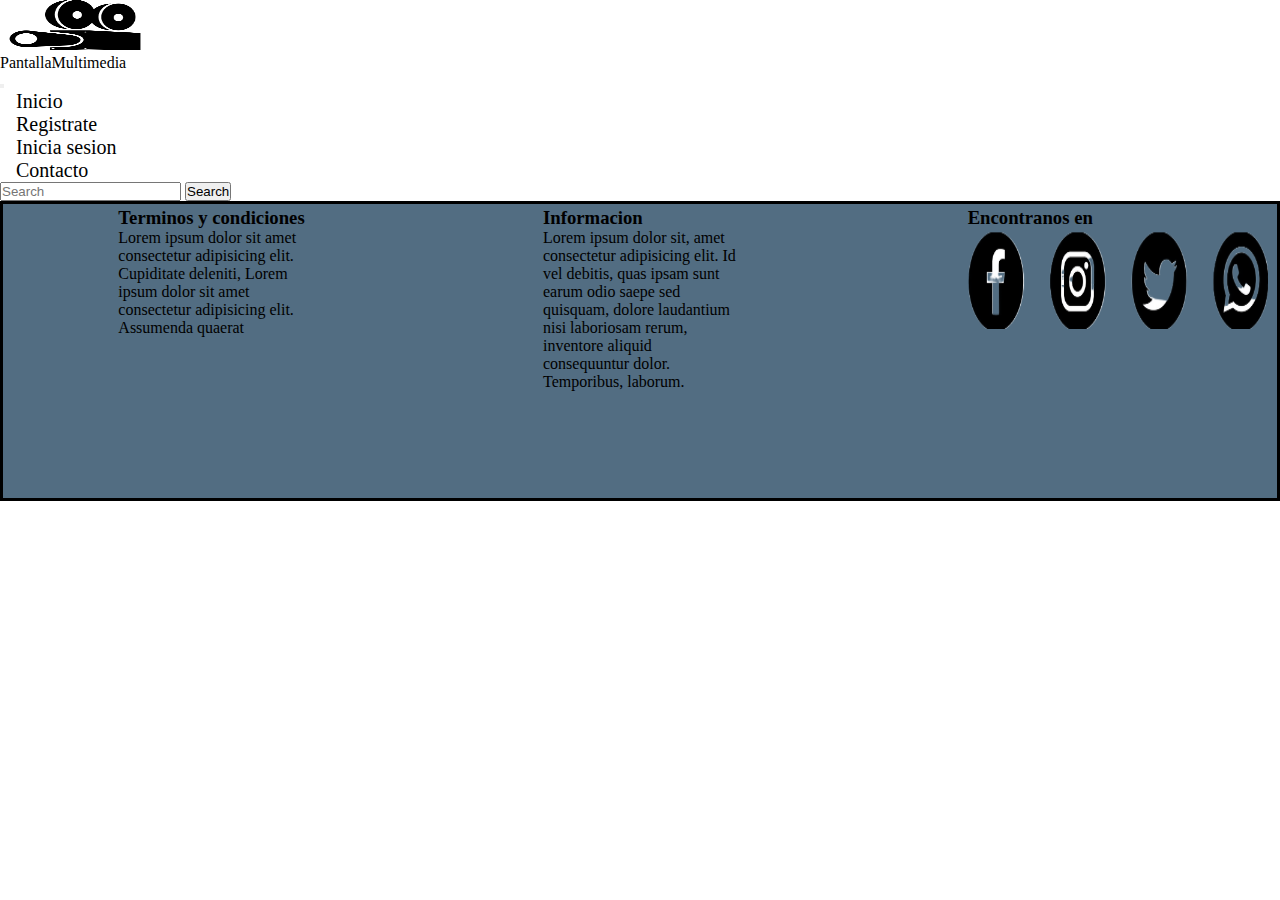
==== pages/contacto.html @ b8ad1394 "error solucionado" ====
<!DOCTYPE html>
<html lang="en">
<head>
    <meta charset="UTF-8">
    <meta http-equiv="X-UA-Compatible" content="IE=edge">
    <meta name="viewport" content="width=device-width, initial-scale=1.0">
    <link rel="stylesheet" href="">
    <title>Contacto</title>
    <link href="https://cdn.jsdelivr.net/npm/bootstrap@5.3.0/dist/css/bootstrap.min.css" rel="stylesheet" integrity="sha384-9ndCyUaIbzAi2FUVXJi0CjmCapSmO7SnpJef0486qhLnuZ2cdeRhO02iuK6FUUVM" crossorigin="anonymous">
    <link rel="stylesheet" href="../css/estilo.css">
</head>
<body>

    
    <nav class="navbar navbar-expand-lg bg-body-tertiary">
        <div class="container-fluid">
            <nav class="">      
                <img src="../img/logo.png" alt="" width="150" height="50" >
                <p class="fs-5">PantallaMultimedia</p>
            </nav>  
        <button class="navbar-toggler" type="button" data-bs-toggle="collapse" data-bs-target="#navbarSupportedContent" aria-controls="navbarSupportedContent" aria-expanded="false" aria-label="Toggle navigation">
            <span class="navbar-toggler-icon"></span>
        </button>
        <div class="collapse navbar-collapse" id="navbarSupportedContent">
            <ul class="navbar-nav me-auto mb-2 mb-lg-0">
            <li class="nav-item">
                <a href="../index.html">Inicio</a>
            </li>
            <li class="nav-item">
                <a href="../pages/registrate.html">Registrate</a>
            </li>
            
            <li class="nav-item">
                <a href="../pages/inicia-sesion.html">Inicia sesion</a>                    
            </li>
            <li class="nav-item">
                <a href="../pages/contacto.html">Contacto</a>
            </li>
            </ul>
            <form class="d-flex" role="search">
            <input class="form-control me-2" type="search" placeholder="Search" aria-label="Search">
            <button class="btn btn-outline-success" type="submit">Search</button>
            </form>
        </div>
        </div>
    </nav>    

    <footer>
        <div class="terminos-condiciones">
            <h3>Terminos y condiciones</h3>
            <p>Lorem ipsum dolor sit amet consectetur adipisicing elit. Cupiditate deleniti, Lorem ipsum dolor sit amet consectetur adipisicing elit. Assumenda quaerat </p>
        </div>
        <div class="informacion">
            <h3>Informacion</h3>
            <p>Lorem ipsum dolor sit, amet consectetur adipisicing elit. Id vel debitis, quas ipsam sunt earum odio saepe sed quisquam, dolore laudantium nisi laboriosam rerum, inventore aliquid consequuntur dolor. Temporibus, laborum.</p>
        </div>
        <div class="encontranos-en">
            <h3>Encontranos en</h3>
            <img src="../img/logos-redes.png" alt="logo redes sociales" width="300" height="100">
        </div>
    </footer>
    <script src="https://cdn.jsdelivr.net/npm/bootstrap@5.3.0/dist/js/bootstrap.bundle.min.js" integrity="sha384-geWF76RCwLtnZ8qwWowPQNguL3RmwHVBC9FhGdlKrxdiJJigb/j/68SIy3Te4Bkz" crossorigin="anonymous"></script>

</body>
</html>
---- css/estilo.css ----
* {
	margin: 0;
	padding: 0;
	box-sizing: border-box;
}


header {
background-color: rgb(82, 109, 130);
padding: 1rem;
border: 3px solid black;
display: flex;
justify-content: space-between;
align-items: center;
padding: 1rem;
}

a {
text-decoration: none;
color: rgb(0, 0, 0);
padding: 1rem
;
}

ul,
ol {
	list-style: none;
}

.CineSerieZone {
	color: rgb(0, 0, 0);
}

.nav-list{
	display: flex;
	
}

/* -----Fin heder----- */
/* -----incio main---- */


.inicio-mein{
background-color: rgb(157, 178, 191);
color: white;
display: flex;
flex-direction: column;
align-items: center;
}
.intro-inicio{
	background-color: rgb(157, 178, 191);
color: white;
display: flex;
flex-direction: column;
align-items: center;
}



a {
	font-size: 20px;
}

.letra-intro-inicio {
	font-size: 25px;
}
.intro-inicio{
	border: 2px solid black ;
	padding: 2rem
	;
	display: flex;
	flex-direction: row;
}
.intro-a{
	border: 1px solid black
}


.main-princi {
	display: flex;
	border: 2px solid black;
	width: 100%;
    height: 300px;
	overflow: hidden;
}

.el-caballero-de-la-noche{
	display: flex;
	align-items: center;
	flex-direction: column;
	border: rgba(0, 0, 0, 0) solid 2px ;
	width: 900px;
    height: 400px;
}

.game-of-Thrones{
	display: flex;
	align-items: center;
	flex-direction: column;
	border: rgba(0, 0, 0, 0) solid 2px ;
	width: 900px;
    height: 400px;
}

.caracortada {	
	display: flex;
	align-items: center;
	flex-direction: column;
	border: rgba(0, 0, 0, 0) solid 2px ;
	width: 900px;
    height: 400px;
}

.breaking-bad {
	display: flex;
	align-items: center;
	flex-direction: column;
	border: rgba(0, 0, 0, 0) solid 2px ;
	width: 900px;
    height: 400px;
}
.el-padrino {
	display: flex;
	align-items: center;
	flex-direction: column;
	border: rgba(0, 0, 0, 0) solid 2px ;
	width: 900px;
    height: 400px;
}



/* ----inicio footer---- */

footer {
	background-color:rgb(82, 109, 130);
	display: flex;
	justify-content: space-around;
	border: 3px black solid;
	width: 100%;
	height: 300px;
}

.terminos-condiciones	{
	background-color:rgb(82, 109, 130);
	display: flex;
	flex-direction: column;
	border: 3px rgb(82, 109, 130) solid;
	width: 200px;
	height: 250px;
}

.informacion {
	background-color:rgb(82, 109, 130);
	display: flex;
	flex-direction: column;
	border: 3px rgb(82, 109, 130) solid;
	width: 200px;
	height: 250px;
}

.encontranos-en {
	background-color:rgb(82, 109, 130);
	display: flex;
	flex-direction: column;
	border: 3px rgb(82, 109, 130) solid;
	width: 200px;
	height: 250px;
}

/*----fin footer---- */

/* ----Top 1 2 3 4 y 5----- */

.titulo-p-batman {	
	display: flex;
	align-items: center;
	flex-direction: column;
}
main{
	background-color:rgb(157, 178, 191) ;
}
.trailer {
	display: flex;
	align-content: flex-start;
	flex-direction: column;
}

.principal-batman{
 font-size: 20px;
 display: flex;
 align-content: flex-start;
}

.info{
	display: flex;
	flex-direction: column;
	align-items: center;
}

.plataformas-batman{
	background-color: white;
}

.comentario-batman{
	display: flex;
}

.informacion-elenco{
	display: flex;
	flex-direction: column;
	align-items: center;
}

/* ----inicia sesiom---- */

.inicia-sesion{
	background-color: rgb(157, 178, 191);
	display: flex;
	flex-direction: column;
	align-items: center;
	justify-content: space-between;
	white-space:  pre-wrap ;
}

.nada {
	background-color: rgb(157, 178, 191);
	border: none;
	display: flex;
	align-items: center;
	flex-direction: column;
}

/* ----registrate---- */

.registrate{
	background-color: rgb(157, 178, 191);
	display: flex;
	flex-direction: column;
	align-items: center;
	justify-content: space-between;
	white-space:  pre-wrap ;
}


.registrate.html {
	background-color: rgb(157, 178, 191);
	
}
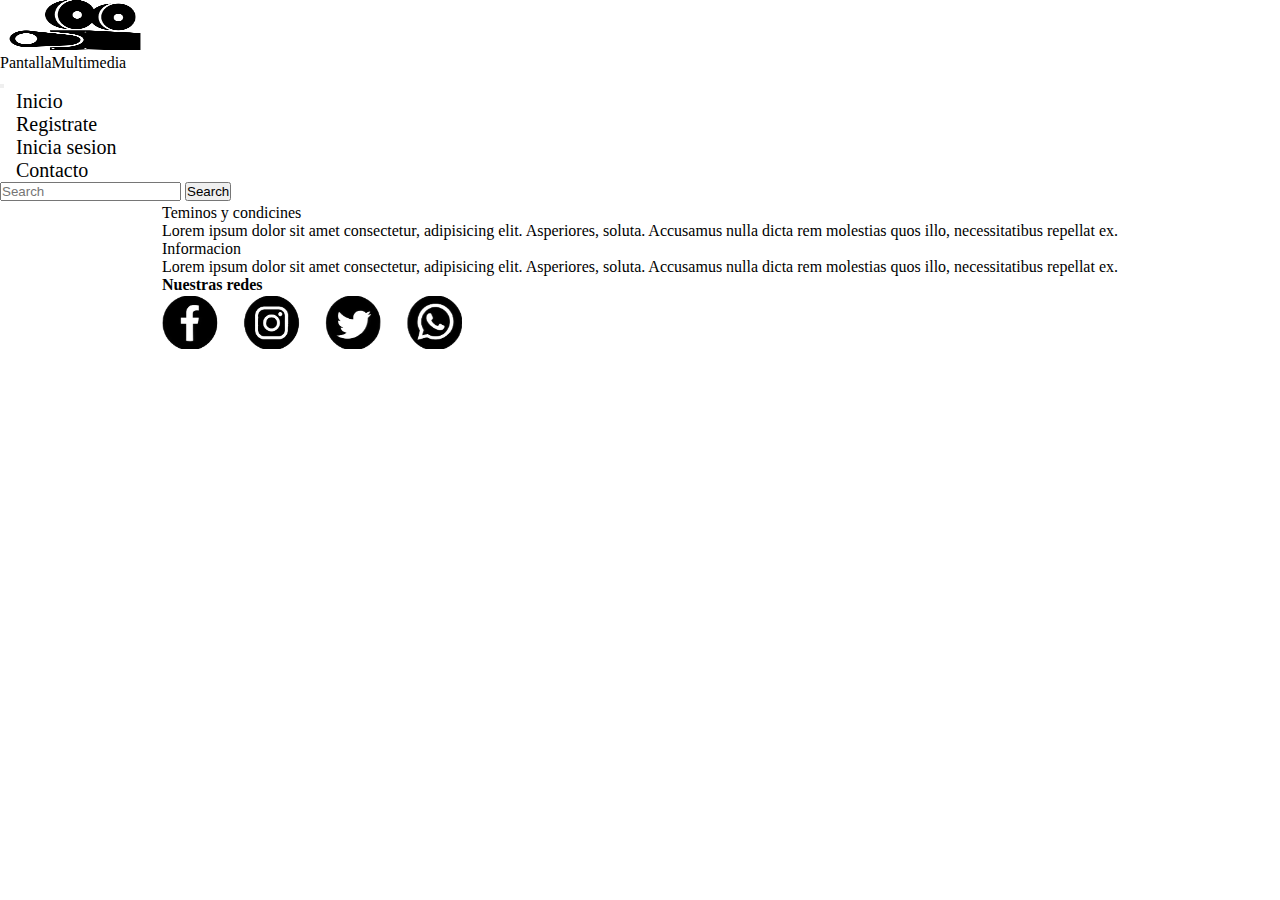
==== commit 97e7253c: "se hace modificaciones en el index ahora es risponsive" ====
--- a/pages/contacto.html
+++ b/pages/contacto.html
@@ -45,19 +45,41 @@
         </div>
     </nav>    
 
-    <footer>
-        <div class="terminos-condiciones">
-            <h3>Terminos y condiciones</h3>
-            <p>Lorem ipsum dolor sit amet consectetur adipisicing elit. Cupiditate deleniti, Lorem ipsum dolor sit amet consectetur adipisicing elit. Assumenda quaerat </p>
+    <footer class="container-fluid bg-azul" id="footer">
+
+        <div class="container border-bottom p-3">
+    
+            <div class="row c-blanco justify-content-evenly align-items-center">
+                <div class="col-12 col-lg-2 d-flex flex-column justify-content-evenly align-items-center d-lg-inline-block text-break"><p class="fs-4">Teminos y condicines </p>
+                <p>Lorem ipsum dolor sit amet consectetur, adipisicing elit. Asperiores, soluta. Accusamus nulla dicta rem molestias quos illo, necessitatibus repellat ex.</p>
+    
+                </div>
+    
+                <div class="col-12 col-lg-2 d-flex flex-column justify-content-evenly align-items-center d-lg-inline-block">
+                    <p class="col-12 my-2 text-center text-lg-start fs-4"> Informacion</p>
+    
+                    <p class="col-12 my-2 text-center text-lg-start"> Lorem ipsum dolor sit amet consectetur, adipisicing elit. Asperiores, soluta. Accusamus nulla dicta rem molestias quos illo, necessitatibus repellat ex. </p>
+                </div>
+                
+                <div class="col-12 col-lg-5 px-4">
+    
+                    <h4 class="col-12 col-lg-6 my-3 text-center text-lg-start">Nuestras redes</h4>
+    
+                    <img src="/img/logos-redes.png" alt="logo de redes sociales" width="300" >
+    
+                    </div>
+    
+                </div>
+    
+                <div class="col-12 col-lg-5 my-6 p-3">
+    
+                </div>
+    
+            </div>
+    
         </div>
-        <div class="informacion">
-            <h3>Informacion</h3>
-            <p>Lorem ipsum dolor sit, amet consectetur adipisicing elit. Id vel debitis, quas ipsam sunt earum odio saepe sed quisquam, dolore laudantium nisi laboriosam rerum, inventore aliquid consequuntur dolor. Temporibus, laborum.</p>
-        </div>
-        <div class="encontranos-en">
-            <h3>Encontranos en</h3>
-            <img src="../img/logos-redes.png" alt="logo redes sociales" width="300" height="100">
-        </div>
+    
+    
     </footer>
     <script src="https://cdn.jsdelivr.net/npm/bootstrap@5.3.0/dist/js/bootstrap.bundle.min.js" integrity="sha384-geWF76RCwLtnZ8qwWowPQNguL3RmwHVBC9FhGdlKrxdiJJigb/j/68SIy3Te4Bkz" crossorigin="anonymous"></script>
 
--- a/css/estilo.css
+++ b/css/estilo.css
@@ -4,16 +4,10 @@
 	box-sizing: border-box;
 }
 
-
-header {
-background-color: rgb(82, 109, 130);
-padding: 1rem;
-border: 3px solid black;
-display: flex;
-justify-content: space-between;
-align-items: center;
-padding: 1rem;
-}
+p {
+	color: black;
+}
+
 
 a {
 text-decoration: none;
@@ -41,15 +35,15 @@
 
 
 .inicio-mein{
-background-color: rgb(157, 178, 191);
-color: white;
+background-color: #D4D4D4;
+color: rgb(0, 0, 0);
 display: flex;
 flex-direction: column;
 align-items: center;
 }
 .intro-inicio{
-	background-color: rgb(157, 178, 191);
-color: white;
+	/* background-color: rgba(255, 255, 255, 0); */
+/* color: rgb(248, 248, 248); */
 display: flex;
 flex-direction: column;
 align-items: center;
@@ -65,9 +59,9 @@
 	font-size: 25px;
 }
 .intro-inicio{
-	border: 2px solid black ;
-	padding: 2rem
-	;
+	/* border: 2px solid rgb(0, 0, 0) ; */
+	padding: 2rem;
+	color: black;
 	display: flex;
 	flex-direction: row;
 }
@@ -131,39 +125,41 @@
 
 
 /* ----inicio footer---- */
-
-footer {
-	background-color:rgb(82, 109, 130);
+footer i{
+    font-size: 1.5rem;
+}
+footer{
+	background-color:rgb(255, 255, 255);
 	display: flex;
 	justify-content: space-around;
-	border: 3px black solid;
+	border: 3px rgb(255, 255, 255) solid;
 	width: 100%;
 	height: 300px;
 }
 
 .terminos-condiciones	{
-	background-color:rgb(82, 109, 130);
-	display: flex;
-	flex-direction: column;
-	border: 3px rgb(82, 109, 130) solid;
+	background-color:rgb(255, 255, 255);
+	display: flex;
+	flex-direction: column;
+	border: 3px rgb(255, 255, 255) solid;
 	width: 200px;
 	height: 250px;
 }
 
 .informacion {
-	background-color:rgb(82, 109, 130);
-	display: flex;
-	flex-direction: column;
-	border: 3px rgb(82, 109, 130) solid;
+	background-color:rgb(255, 255, 255);
+	display: flex;
+	flex-direction: column;
+	border: 3px rgb(251, 252, 252) solid;
 	width: 200px;
 	height: 250px;
 }
 
 .encontranos-en {
-	background-color:rgb(82, 109, 130);
-	display: flex;
-	flex-direction: column;
-	border: 3px rgb(82, 109, 130) solid;
+	background-color:rgb(255, 255, 255);
+	display: flex;
+	flex-direction: column;
+	border: 3px rgb(255, 255, 255) solid;
 	width: 200px;
 	height: 250px;
 }
@@ -178,7 +174,8 @@
 	flex-direction: column;
 }
 main{
-	background-color:rgb(157, 178, 191) ;
+	background-color:#D4D4D4 ;
+	color: black;
 }
 .trailer {
 	display: flex;
@@ -211,11 +208,18 @@
 	flex-direction: column;
 	align-items: center;
 }
+.top-1-2 {
+	display: flex;
+	flex-direction: row;
+	align-items: center;
+	justify-content: center;
+}
+
 
 /* ----inicia sesiom---- */
 
 .inicia-sesion{
-	background-color: rgb(157, 178, 191);
+	background-color: #D4D4D4;
 	display: flex;
 	flex-direction: column;
 	align-items: center;
@@ -223,18 +227,12 @@
 	white-space:  pre-wrap ;
 }
 
-.nada {
-	background-color: rgb(157, 178, 191);
-	border: none;
-	display: flex;
-	align-items: center;
-	flex-direction: column;
-}
+
 
 /* ----registrate---- */
 
 .registrate{
-	background-color: rgb(157, 178, 191);
+	background-color: #D4D4D4;
 	display: flex;
 	flex-direction: column;
 	align-items: center;
@@ -244,6 +242,6 @@
 
 
 .registrate.html {
-	background-color: rgb(157, 178, 191);
+	background-color: #D4D4D4;
 	
 }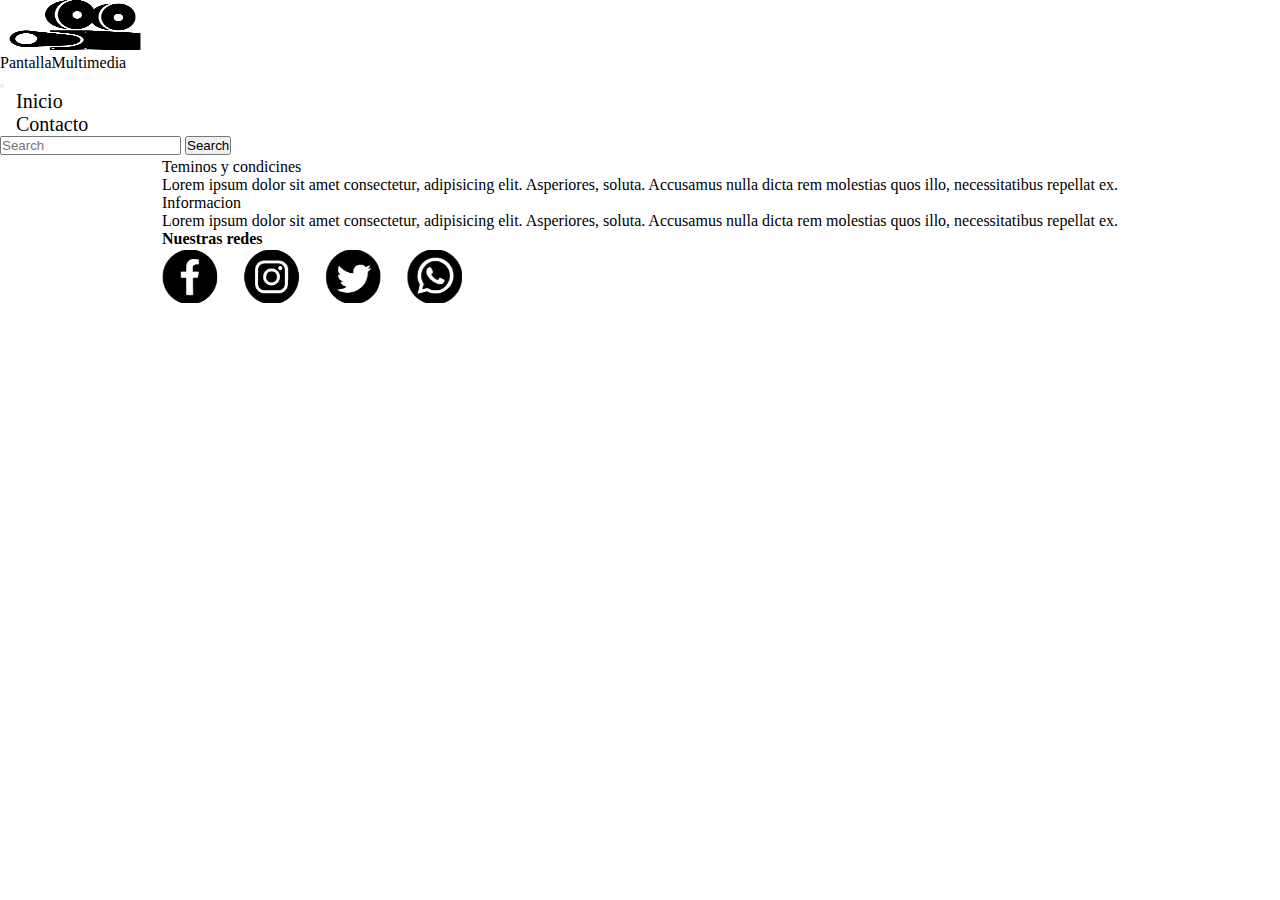
==== commit a9081c56: "error solucionado ademas se arreglan cosas" ====
--- a/pages/contacto.html
+++ b/pages/contacto.html
@@ -25,13 +25,6 @@
             <ul class="navbar-nav me-auto mb-2 mb-lg-0">
             <li class="nav-item">
                 <a href="../index.html">Inicio</a>
-            </li>
-            <li class="nav-item">
-                <a href="../pages/registrate.html">Registrate</a>
-            </li>
-            
-            <li class="nav-item">
-                <a href="../pages/inicia-sesion.html">Inicia sesion</a>                    
             </li>
             <li class="nav-item">
                 <a href="../pages/contacto.html">Contacto</a>
--- a/css/estilo.css
+++ b/css/estilo.css
@@ -199,7 +199,7 @@
 	background-color: white;
 }
 
-.comentario-batman{
+.comentario{
 	display: flex;
 }
 
@@ -244,4 +244,8 @@
 .registrate.html {
 	background-color: #D4D4D4;
 	
-}+}
+
+
+
+  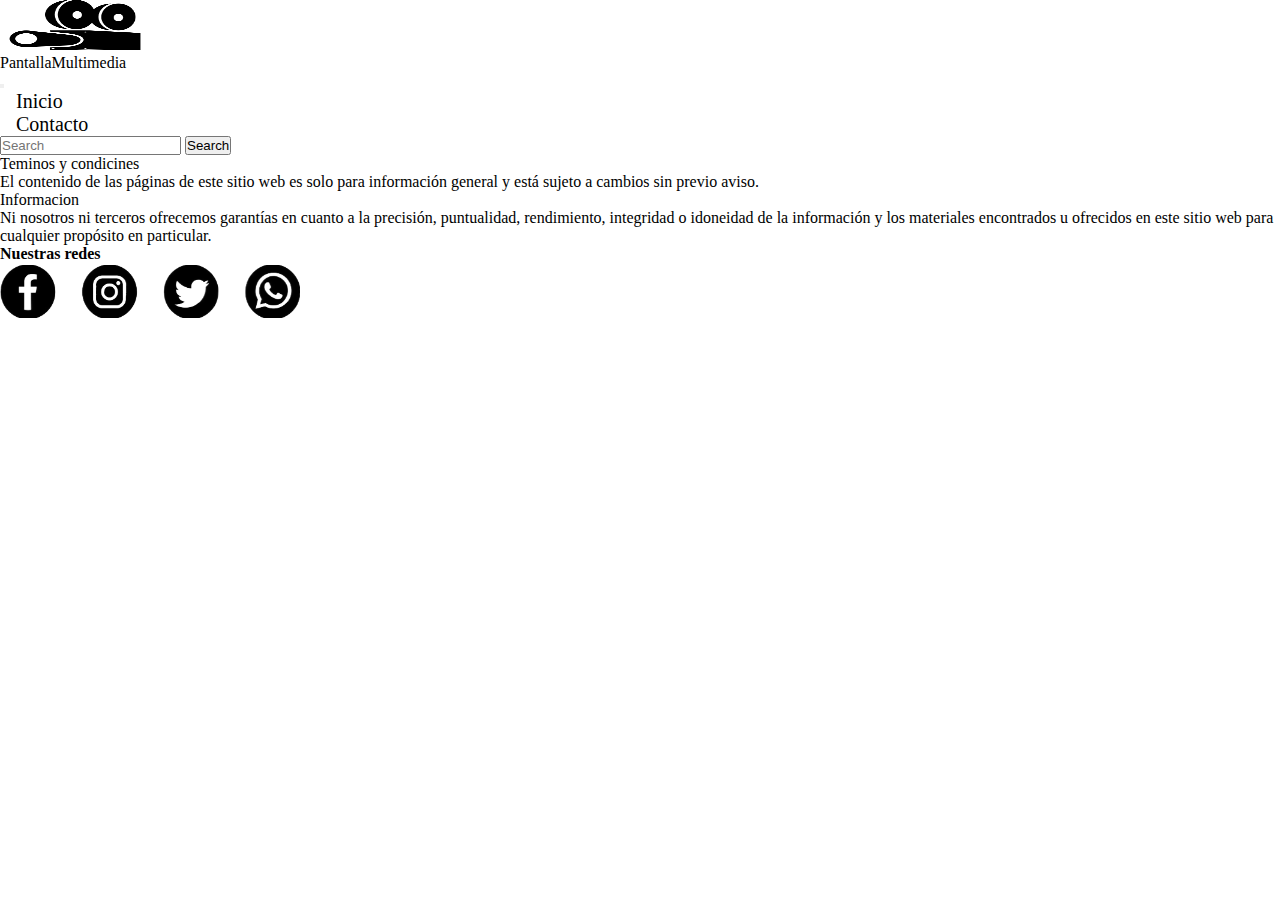
==== commit 2bbd8681: "Se remplazan los textos falsos por verdaderos" ====
--- a/pages/contacto.html
+++ b/pages/contacto.html
@@ -44,21 +44,21 @@
     
             <div class="row c-blanco justify-content-evenly align-items-center">
                 <div class="col-12 col-lg-2 d-flex flex-column justify-content-evenly align-items-center d-lg-inline-block text-break"><p class="fs-4">Teminos y condicines </p>
-                <p>Lorem ipsum dolor sit amet consectetur, adipisicing elit. Asperiores, soluta. Accusamus nulla dicta rem molestias quos illo, necessitatibus repellat ex.</p>
+                <p>El contenido de las páginas de este sitio web es solo para información general y está sujeto a cambios sin previo aviso.</p>
     
                 </div>
     
                 <div class="col-12 col-lg-2 d-flex flex-column justify-content-evenly align-items-center d-lg-inline-block">
                     <p class="col-12 my-2 text-center text-lg-start fs-4"> Informacion</p>
     
-                    <p class="col-12 my-2 text-center text-lg-start"> Lorem ipsum dolor sit amet consectetur, adipisicing elit. Asperiores, soluta. Accusamus nulla dicta rem molestias quos illo, necessitatibus repellat ex. </p>
+                    <p class="col-12 my-2 text-center text-lg-start"> Ni nosotros ni terceros ofrecemos garantías en cuanto a la precisión, puntualidad, rendimiento, integridad o idoneidad de la información y los materiales encontrados u ofrecidos en este sitio web para cualquier propósito en particular. </p>
                 </div>
                 
                 <div class="col-12 col-lg-5 px-4">
     
                     <h4 class="col-12 col-lg-6 my-3 text-center text-lg-start">Nuestras redes</h4>
     
-                    <img src="/img/logos-redes.png" alt="logo de redes sociales" width="300" >
+                    <img src="../img/logos-redes.png" alt="logo de redes sociales" width="300" >
     
                     </div>
     
--- a/css/estilo.css
+++ b/css/estilo.css
@@ -1,251 +1,43 @@
 * {
-	margin: 0;
-	padding: 0;
-	box-sizing: border-box;
+  margin: 0;
+  padding: 0;
+  box-sizing: border-box;
 }
 
-p {
-	color: black;
+main {
+  background-color: #D4D4D4;
 }
 
+footer {
+  background-color: white;
+}
 
 a {
-text-decoration: none;
-color: rgb(0, 0, 0);
-padding: 1rem
-;
-}
-
-ul,
-ol {
-	list-style: none;
-}
-
-.CineSerieZone {
-	color: rgb(0, 0, 0);
-}
-
-.nav-list{
-	display: flex;
-	
-}
-
-/* -----Fin heder----- */
-/* -----incio main---- */
-
-
-.inicio-mein{
-background-color: #D4D4D4;
-color: rgb(0, 0, 0);
-display: flex;
-flex-direction: column;
-align-items: center;
-}
-.intro-inicio{
-	/* background-color: rgba(255, 255, 255, 0); */
-/* color: rgb(248, 248, 248); */
-display: flex;
-flex-direction: column;
-align-items: center;
-}
-
-
-
-a {
-	font-size: 20px;
+  font-size: 20px;
+  text-decoration: none;
+  color: black;
+  padding: 1rem;
 }
 
 .letra-intro-inicio {
-	font-size: 25px;
-}
-.intro-inicio{
-	/* border: 2px solid rgb(0, 0, 0) ; */
-	padding: 2rem;
-	color: black;
-	display: flex;
-	flex-direction: row;
-}
-.intro-a{
-	border: 1px solid black
+  font-size: 25px;
 }
 
-
-.main-princi {
-	display: flex;
-	border: 2px solid black;
-	width: 100%;
-    height: 300px;
-	overflow: hidden;
+body {
+  overflow-x: hidden;
 }
 
-.el-caballero-de-la-noche{
-	display: flex;
-	align-items: center;
-	flex-direction: column;
-	border: rgba(0, 0, 0, 0) solid 2px ;
-	width: 900px;
-    height: 400px;
+.letra-intro-inicio {
+  font-size: 25px;
+  display: flex;
+  flex-direction: column;
+  align-items: center;
 }
 
-.game-of-Thrones{
-	display: flex;
-	align-items: center;
-	flex-direction: column;
-	border: rgba(0, 0, 0, 0) solid 2px ;
-	width: 900px;
-    height: 400px;
+.info {
+  display: flex;
+  flex-direction: column;
+  align-items: center;
 }
 
-.caracortada {	
-	display: flex;
-	align-items: center;
-	flex-direction: column;
-	border: rgba(0, 0, 0, 0) solid 2px ;
-	width: 900px;
-    height: 400px;
-}
-
-.breaking-bad {
-	display: flex;
-	align-items: center;
-	flex-direction: column;
-	border: rgba(0, 0, 0, 0) solid 2px ;
-	width: 900px;
-    height: 400px;
-}
-.el-padrino {
-	display: flex;
-	align-items: center;
-	flex-direction: column;
-	border: rgba(0, 0, 0, 0) solid 2px ;
-	width: 900px;
-    height: 400px;
-}
-
-
-
-/* ----inicio footer---- */
-footer i{
-    font-size: 1.5rem;
-}
-footer{
-	background-color:rgb(255, 255, 255);
-	display: flex;
-	justify-content: space-around;
-	border: 3px rgb(255, 255, 255) solid;
-	width: 100%;
-	height: 300px;
-}
-
-.terminos-condiciones	{
-	background-color:rgb(255, 255, 255);
-	display: flex;
-	flex-direction: column;
-	border: 3px rgb(255, 255, 255) solid;
-	width: 200px;
-	height: 250px;
-}
-
-.informacion {
-	background-color:rgb(255, 255, 255);
-	display: flex;
-	flex-direction: column;
-	border: 3px rgb(251, 252, 252) solid;
-	width: 200px;
-	height: 250px;
-}
-
-.encontranos-en {
-	background-color:rgb(255, 255, 255);
-	display: flex;
-	flex-direction: column;
-	border: 3px rgb(255, 255, 255) solid;
-	width: 200px;
-	height: 250px;
-}
-
-/*----fin footer---- */
-
-/* ----Top 1 2 3 4 y 5----- */
-
-.titulo-p-batman {	
-	display: flex;
-	align-items: center;
-	flex-direction: column;
-}
-main{
-	background-color:#D4D4D4 ;
-	color: black;
-}
-.trailer {
-	display: flex;
-	align-content: flex-start;
-	flex-direction: column;
-}
-
-.principal-batman{
- font-size: 20px;
- display: flex;
- align-content: flex-start;
-}
-
-.info{
-	display: flex;
-	flex-direction: column;
-	align-items: center;
-}
-
-.plataformas-batman{
-	background-color: white;
-}
-
-.comentario{
-	display: flex;
-}
-
-.informacion-elenco{
-	display: flex;
-	flex-direction: column;
-	align-items: center;
-}
-.top-1-2 {
-	display: flex;
-	flex-direction: row;
-	align-items: center;
-	justify-content: center;
-}
-
-
-/* ----inicia sesiom---- */
-
-.inicia-sesion{
-	background-color: #D4D4D4;
-	display: flex;
-	flex-direction: column;
-	align-items: center;
-	justify-content: space-between;
-	white-space:  pre-wrap ;
-}
-
-
-
-/* ----registrate---- */
-
-.registrate{
-	background-color: #D4D4D4;
-	display: flex;
-	flex-direction: column;
-	align-items: center;
-	justify-content: space-between;
-	white-space:  pre-wrap ;
-}
-
-
-.registrate.html {
-	background-color: #D4D4D4;
-	
-}
-
-
-
-  +/*# sourceMappingURL=estilo.css.map */
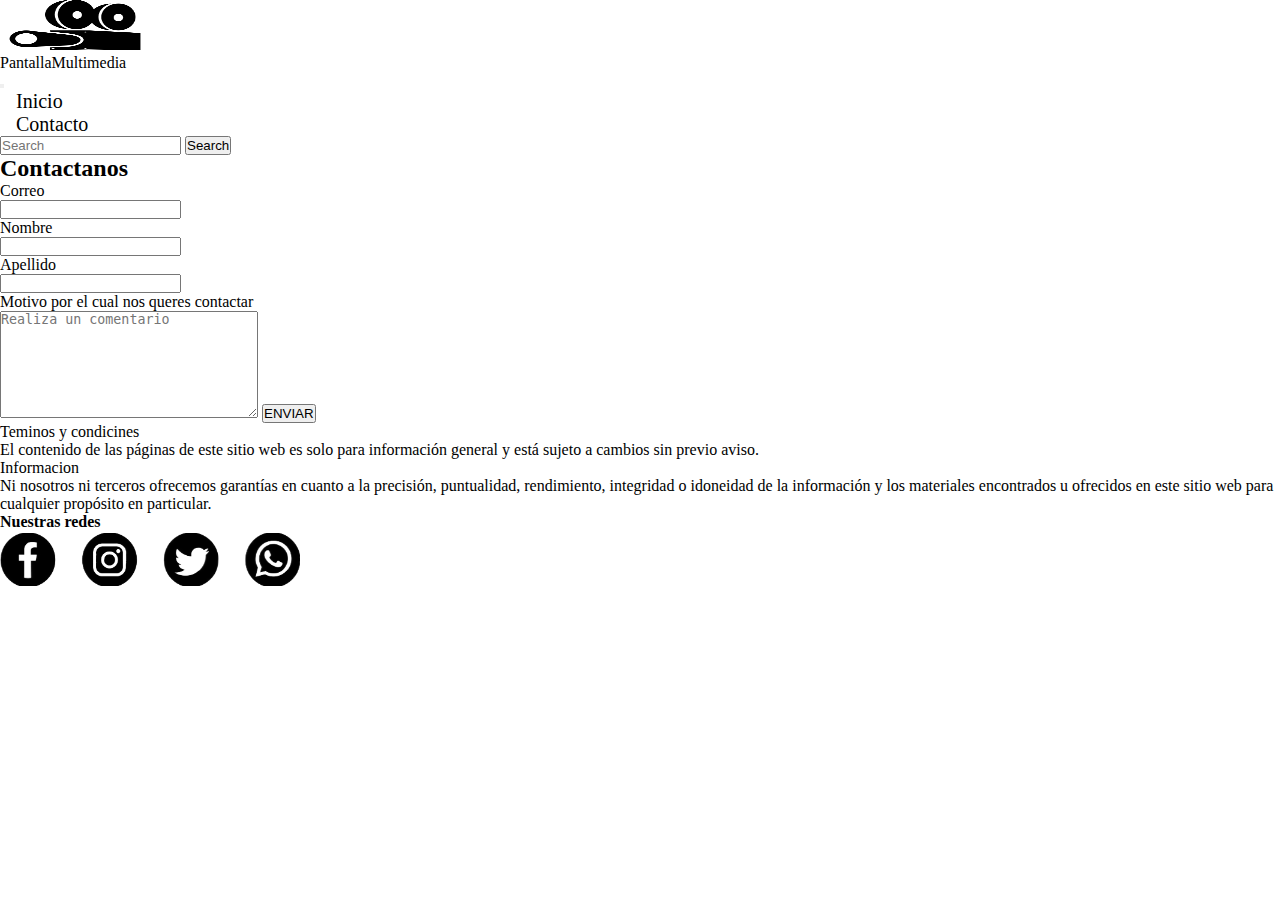
==== commit 142da2dd: "Se agrega parte de contacto" ====
--- a/pages/contacto.html
+++ b/pages/contacto.html
@@ -37,7 +37,20 @@
         </div>
         </div>
     </nav>    
+<div class="contacto">
 
+    <H2>Contactanos</H2>
+        <p>Correo</p>
+            <input type="text">
+        <p>Nombre</p>
+            <input type="text">
+        <p>Apellido</p>
+            <input type="text">
+        <p>Motivo por el cual nos queres contactar</p>
+            <textarea name="" id="" cols="30" rows="7" placeholder="Realiza un comentario"></textarea>   
+            <input type="submit" value="ENVIAR">
+
+</div>
     <footer class="container-fluid bg-azul" id="footer">
 
         <div class="container border-bottom p-3">
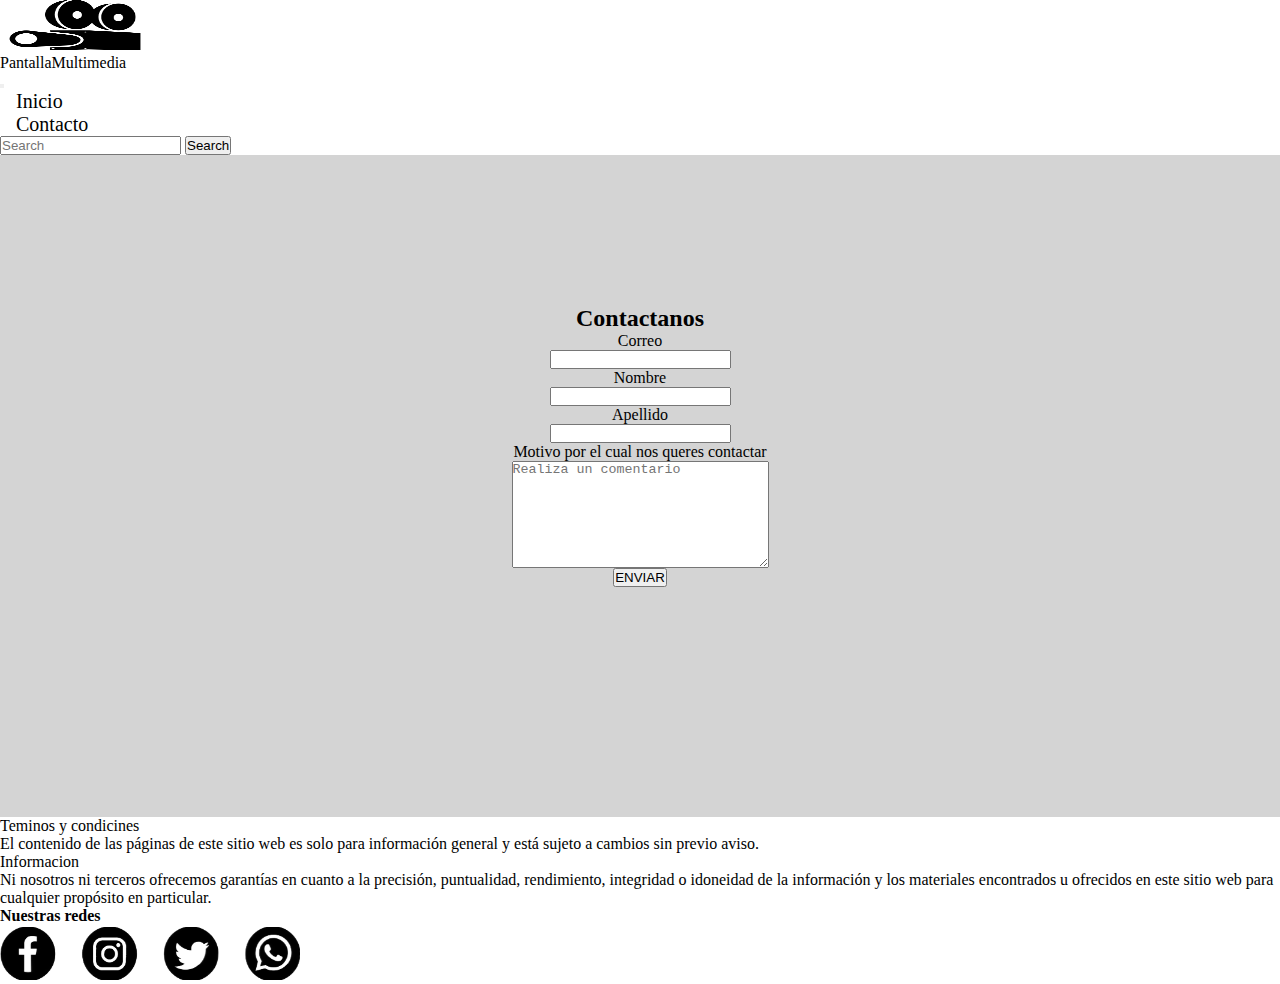
==== commit 66ce122d: "Se cambia el titulo de las distintas paginas" ====
--- a/pages/contacto.html
+++ b/pages/contacto.html
@@ -5,7 +5,7 @@
     <meta http-equiv="X-UA-Compatible" content="IE=edge">
     <meta name="viewport" content="width=device-width, initial-scale=1.0">
     <link rel="stylesheet" href="">
-    <title>Contacto</title>
+    <title>Contactate con PantallaMultimedia</title>
     <link href="https://cdn.jsdelivr.net/npm/bootstrap@5.3.0/dist/css/bootstrap.min.css" rel="stylesheet" integrity="sha384-9ndCyUaIbzAi2FUVXJi0CjmCapSmO7SnpJef0486qhLnuZ2cdeRhO02iuK6FUUVM" crossorigin="anonymous">
     <link rel="stylesheet" href="../css/estilo.css">
 </head>
--- a/css/estilo.css
+++ b/css/estilo.css
@@ -40,4 +40,14 @@
   align-items: center;
 }
 
+.contacto {
+  background-color: #D4D4D4;
+  display: flex;
+  justify-content: center;
+  flex-direction: column;
+  align-items: center;
+  padding-bottom: 230px;
+  padding-top: 150px;
+}
+
 /*# sourceMappingURL=estilo.css.map */
